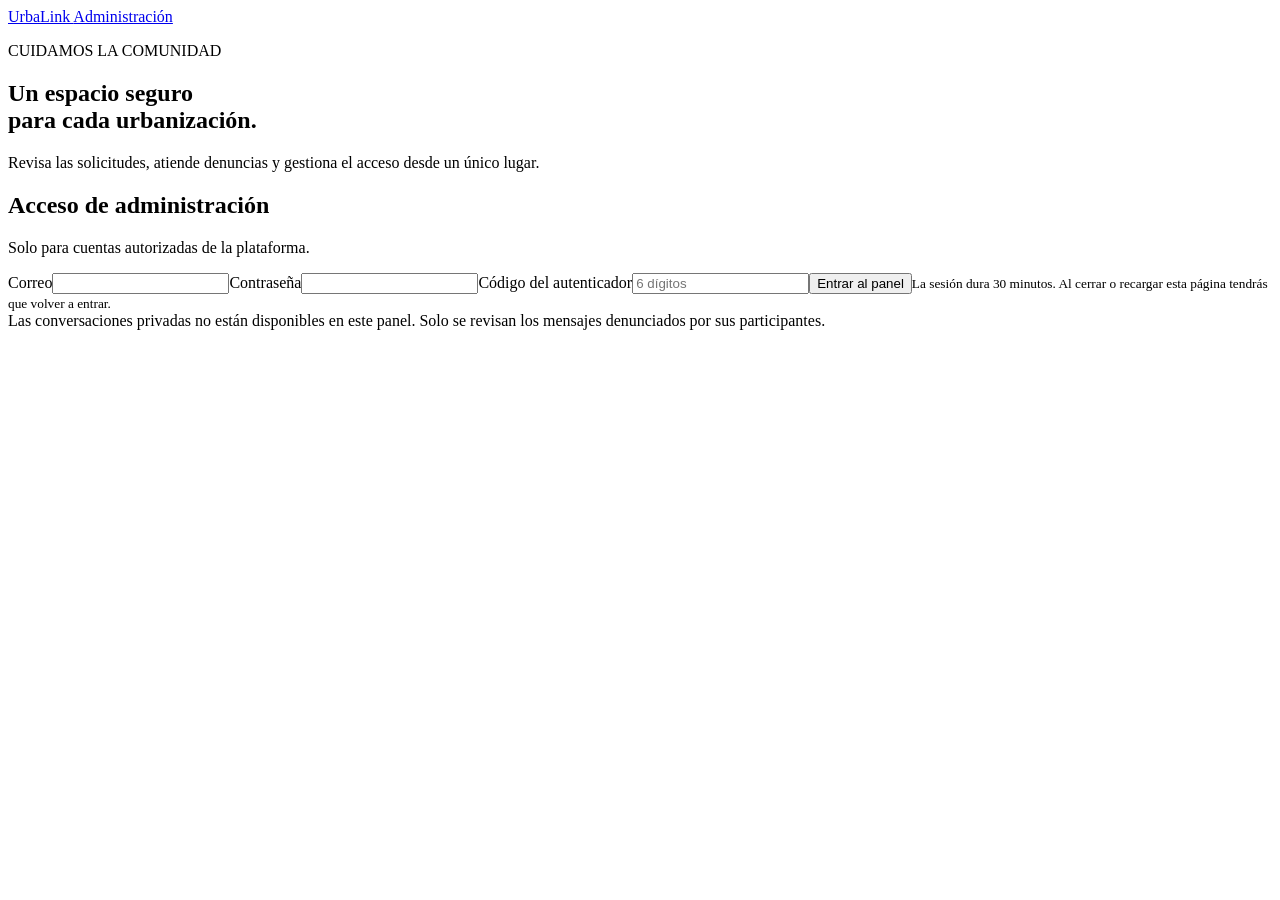
==== src/UrbaLink.Api/wwwroot/admin/index.html @ 60e9d3a4 "added admin platform" ====
<!doctype html>
<html lang="es"><head><meta charset="utf-8"><meta name="viewport" content="width=device-width, initial-scale=1"><title>UrbaLink · Administración</title><link rel="stylesheet" href="/admin/admin.css"><script src="/admin/admin.js" defer></script></head>
<body><header><a href="/admin/" class="brand">UrbaLink <span>Administración</span></a><button id="logout" hidden>Cerrar sesión</button></header>
<main><p id="feedback" role="status" aria-live="polite"></p>
<section id="login"><div class="intro"><p class="eyebrow">CUIDAMOS LA COMUNIDAD</p><h1>Un espacio seguro<br>para cada urbanización.</h1><p>Revisa las solicitudes, atiende denuncias y gestiona el acceso desde un único lugar.</p></div>
<form id="login-form" class="card"><h2>Acceso de administración</h2><p>Solo para cuentas autorizadas de la plataforma.</p><label>Correo<input id="email" type="email" autocomplete="username" required maxlength="254"></label><label>Contraseña<input id="password" type="password" autocomplete="current-password" required maxlength="128"></label><label>Código del autenticador<input id="code" inputmode="numeric" autocomplete="one-time-code" pattern="[0-9]{6}" maxlength="6" required placeholder="6 dígitos"></label><button type="submit" class="primary">Entrar al panel</button><small>La sesión dura 30 minutos. Al cerrar o recargar esta página tendrás que volver a entrar.</small></form></section>
<section id="workspace" hidden><nav aria-label="Administración"><button id="communities-tab" class="primary">Urbanizaciones</button><button id="reports-tab">Denuncias</button><button id="audit-tab">Historial</button></nav><section id="view" aria-live="polite"></section></section>
<dialog id="decision"><form id="decision-form"><h2 id="decision-title"></h2><p id="decision-help"></p><p id="decision-feedback" role="alert"></p><label>Motivo<textarea id="reason" minlength="5" maxlength="2000" required rows="4"></textarea></label><div class="actions"><button type="button" id="cancel-decision">Cancelar</button><button type="submit" class="primary">Confirmar</button></div></form></dialog>
</main><footer>Las conversaciones privadas no están disponibles en este panel. Solo se revisan los mensajes denunciados por sus participantes.</footer></body></html>
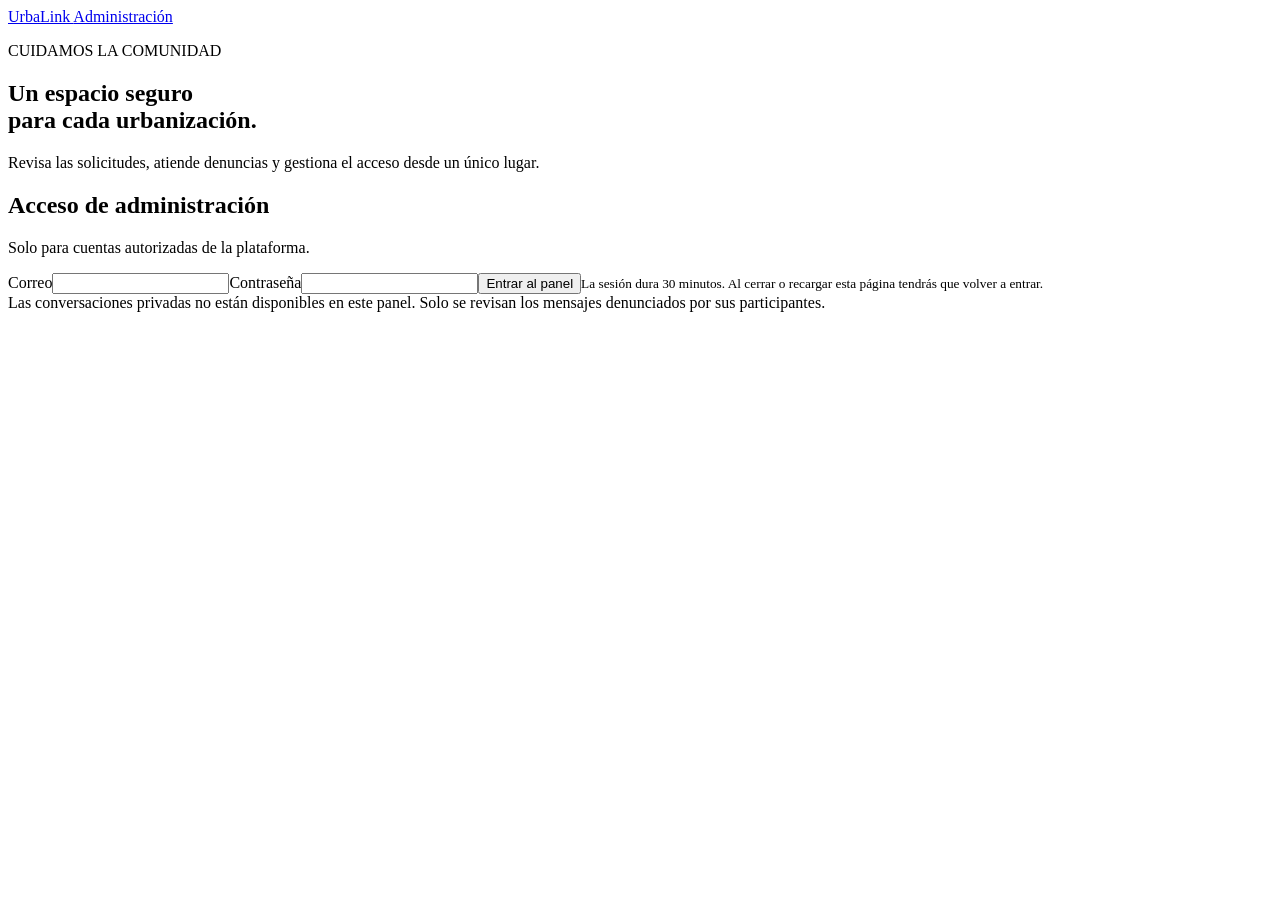
==== commit 036d1e8d: "no auth" ====
--- a/src/UrbaLink.Api/wwwroot/admin/index.html
+++ b/src/UrbaLink.Api/wwwroot/admin/index.html
@@ -3,7 +3,7 @@
 <body><header><a href="/admin/" class="brand">UrbaLink <span>Administración</span></a><button id="logout" hidden>Cerrar sesión</button></header>
 <main><p id="feedback" role="status" aria-live="polite"></p>
 <section id="login"><div class="intro"><p class="eyebrow">CUIDAMOS LA COMUNIDAD</p><h1>Un espacio seguro<br>para cada urbanización.</h1><p>Revisa las solicitudes, atiende denuncias y gestiona el acceso desde un único lugar.</p></div>
-<form id="login-form" class="card"><h2>Acceso de administración</h2><p>Solo para cuentas autorizadas de la plataforma.</p><label>Correo<input id="email" type="email" autocomplete="username" required maxlength="254"></label><label>Contraseña<input id="password" type="password" autocomplete="current-password" required maxlength="128"></label><label>Código del autenticador<input id="code" inputmode="numeric" autocomplete="one-time-code" pattern="[0-9]{6}" maxlength="6" required placeholder="6 dígitos"></label><button type="submit" class="primary">Entrar al panel</button><small>La sesión dura 30 minutos. Al cerrar o recargar esta página tendrás que volver a entrar.</small></form></section>
+<form id="login-form" class="card"><h2>Acceso de administración</h2><p>Solo para cuentas autorizadas de la plataforma.</p><label>Correo<input id="email" type="email" autocomplete="username" required maxlength="254"></label><label>Contraseña<input id="password" type="password" autocomplete="current-password" required maxlength="128"></label><button type="submit" class="primary">Entrar al panel</button><small>La sesión dura 30 minutos. Al cerrar o recargar esta página tendrás que volver a entrar.</small></form></section>
 <section id="workspace" hidden><nav aria-label="Administración"><button id="communities-tab" class="primary">Urbanizaciones</button><button id="reports-tab">Denuncias</button><button id="audit-tab">Historial</button></nav><section id="view" aria-live="polite"></section></section>
 <dialog id="decision"><form id="decision-form"><h2 id="decision-title"></h2><p id="decision-help"></p><p id="decision-feedback" role="alert"></p><label>Motivo<textarea id="reason" minlength="5" maxlength="2000" required rows="4"></textarea></label><div class="actions"><button type="button" id="cancel-decision">Cancelar</button><button type="submit" class="primary">Confirmar</button></div></form></dialog>
 </main><footer>Las conversaciones privadas no están disponibles en este panel. Solo se revisan los mensajes denunciados por sus participantes.</footer></body></html>
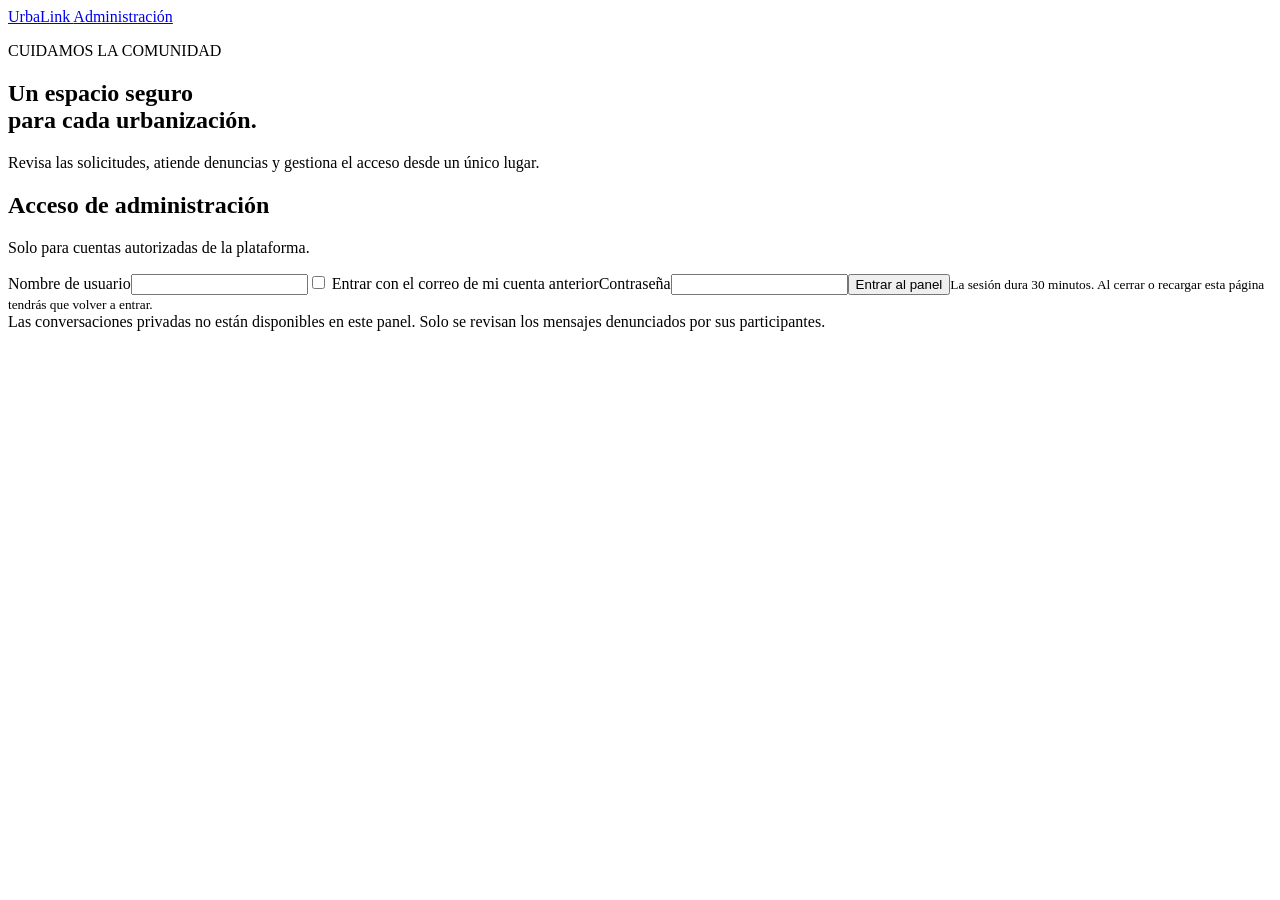
==== commit 52dcfb34: "Complete resident web features and add username access and group invitations" ====
--- a/src/UrbaLink.Api/wwwroot/admin/index.html
+++ b/src/UrbaLink.Api/wwwroot/admin/index.html
@@ -3,7 +3,7 @@
 <body><header><a href="/admin/" class="brand">UrbaLink <span>Administración</span></a><button id="logout" hidden>Cerrar sesión</button></header>
 <main><p id="feedback" role="status" aria-live="polite"></p>
 <section id="login"><div class="intro"><p class="eyebrow">CUIDAMOS LA COMUNIDAD</p><h1>Un espacio seguro<br>para cada urbanización.</h1><p>Revisa las solicitudes, atiende denuncias y gestiona el acceso desde un único lugar.</p></div>
-<form id="login-form" class="card"><h2>Acceso de administración</h2><p>Solo para cuentas autorizadas de la plataforma.</p><label>Correo<input id="email" type="email" autocomplete="username" required maxlength="254"></label><label>Contraseña<input id="password" type="password" autocomplete="current-password" required maxlength="128"></label><button type="submit" class="primary">Entrar al panel</button><small>La sesión dura 30 minutos. Al cerrar o recargar esta página tendrás que volver a entrar.</small></form></section>
+<form id="login-form" class="card"><h2>Acceso de administración</h2><p>Solo para cuentas autorizadas de la plataforma.</p><label>Nombre de usuario<input id="username" type="text" autocomplete="username" required maxlength="80"></label><label><input id="legacy-email" type="checkbox"> Entrar con el correo de mi cuenta anterior</label><label>Contraseña<input id="password" type="password" autocomplete="current-password" required maxlength="128"></label><button type="submit" class="primary">Entrar al panel</button><small>La sesión dura 30 minutos. Al cerrar o recargar esta página tendrás que volver a entrar.</small></form></section>
 <section id="workspace" hidden><nav aria-label="Administración"><button id="communities-tab" class="primary">Urbanizaciones</button><button id="reports-tab">Denuncias</button><button id="audit-tab">Historial</button></nav><section id="view" aria-live="polite"></section></section>
 <dialog id="decision"><form id="decision-form"><h2 id="decision-title"></h2><p id="decision-help"></p><p id="decision-feedback" role="alert"></p><label>Motivo<textarea id="reason" minlength="5" maxlength="2000" required rows="4"></textarea></label><div class="actions"><button type="button" id="cancel-decision">Cancelar</button><button type="submit" class="primary">Confirmar</button></div></form></dialog>
 </main><footer>Las conversaciones privadas no están disponibles en este panel. Solo se revisan los mensajes denunciados por sus participantes.</footer></body></html>
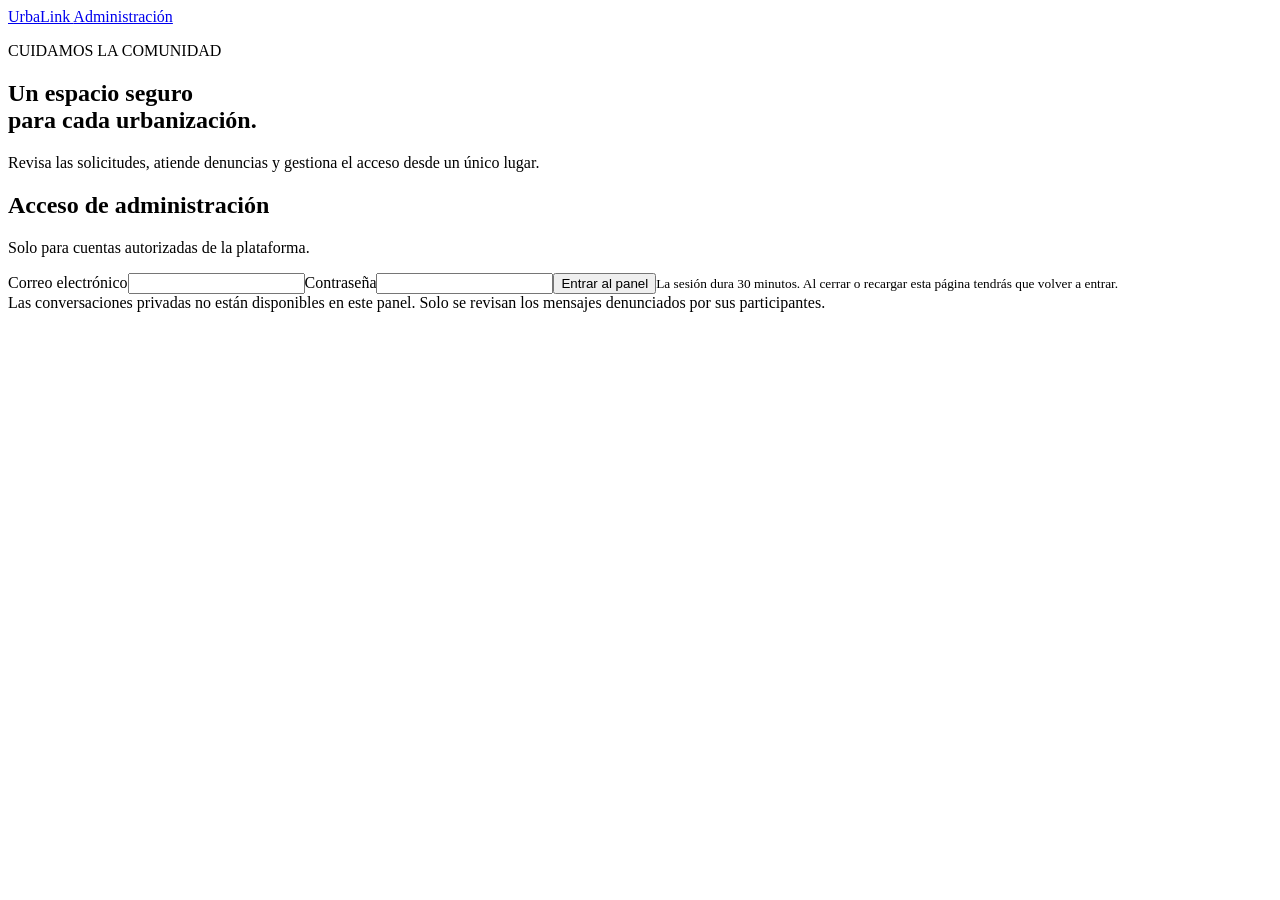
==== commit c46308f0: "Restore email-only authentication while allowing short passwords" ====
--- a/src/UrbaLink.Api/wwwroot/admin/index.html
+++ b/src/UrbaLink.Api/wwwroot/admin/index.html
@@ -3,7 +3,7 @@
 <body><header><a href="/admin/" class="brand">UrbaLink <span>Administración</span></a><button id="logout" hidden>Cerrar sesión</button></header>
 <main><p id="feedback" role="status" aria-live="polite"></p>
 <section id="login"><div class="intro"><p class="eyebrow">CUIDAMOS LA COMUNIDAD</p><h1>Un espacio seguro<br>para cada urbanización.</h1><p>Revisa las solicitudes, atiende denuncias y gestiona el acceso desde un único lugar.</p></div>
-<form id="login-form" class="card"><h2>Acceso de administración</h2><p>Solo para cuentas autorizadas de la plataforma.</p><label>Nombre de usuario<input id="username" type="text" autocomplete="username" required maxlength="80"></label><label><input id="legacy-email" type="checkbox"> Entrar con el correo de mi cuenta anterior</label><label>Contraseña<input id="password" type="password" autocomplete="current-password" required maxlength="128"></label><button type="submit" class="primary">Entrar al panel</button><small>La sesión dura 30 minutos. Al cerrar o recargar esta página tendrás que volver a entrar.</small></form></section>
+<form id="login-form" class="card"><h2>Acceso de administración</h2><p>Solo para cuentas autorizadas de la plataforma.</p><label>Correo electrónico<input id="email" type="email" autocomplete="username" required maxlength="254"></label><label>Contraseña<input id="password" type="password" autocomplete="current-password" required maxlength="128"></label><button type="submit" class="primary">Entrar al panel</button><small>La sesión dura 30 minutos. Al cerrar o recargar esta página tendrás que volver a entrar.</small></form></section>
 <section id="workspace" hidden><nav aria-label="Administración"><button id="communities-tab" class="primary">Urbanizaciones</button><button id="reports-tab">Denuncias</button><button id="audit-tab">Historial</button></nav><section id="view" aria-live="polite"></section></section>
 <dialog id="decision"><form id="decision-form"><h2 id="decision-title"></h2><p id="decision-help"></p><p id="decision-feedback" role="alert"></p><label>Motivo<textarea id="reason" minlength="5" maxlength="2000" required rows="4"></textarea></label><div class="actions"><button type="button" id="cancel-decision">Cancelar</button><button type="submit" class="primary">Confirmar</button></div></form></dialog>
 </main><footer>Las conversaciones privadas no están disponibles en este panel. Solo se revisan los mensajes denunciados por sus participantes.</footer></body></html>
